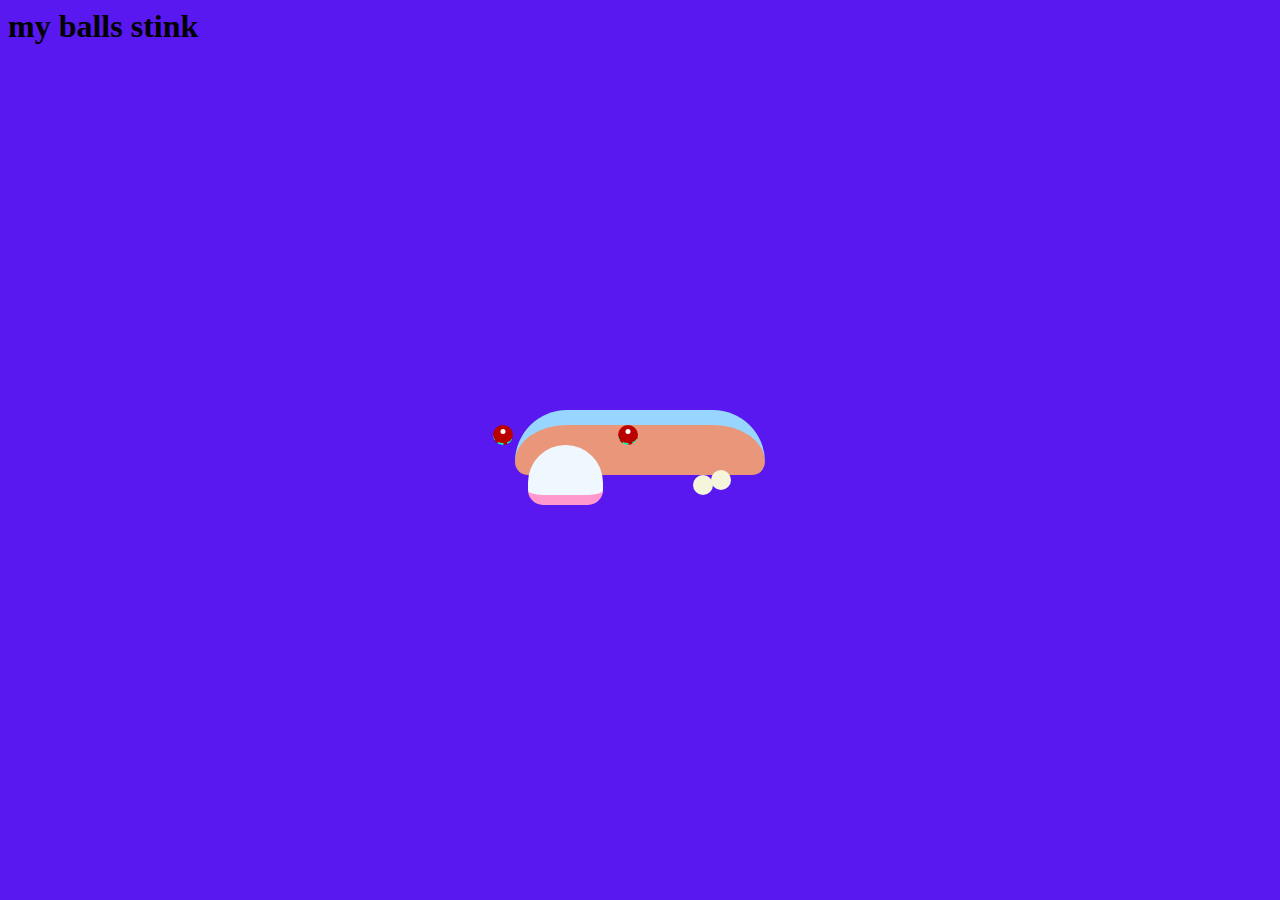
==== index.html @ b7430a7a "initial" ====
<html lang="en">
<head>
    <meta charset="UTF-8">
    <meta name="viewport" content="width=device-width, initial-scale=1.0">
    <title>Document</title>
    <link rel="stylesheet" href="app.css">
    <script src="https://js.cx/libs/animate.js"></script>
</head>
<body class="animate-me">
    
    
   

    <h1 className="feed-me"></h1>
    <div id="container">
        <div class="ice-cream">
         <div class="glare"></div>
         <div class="face">
          <div class="eyes">
           <div class="eye left">
           </div>
           <div class="eye right">
           </div>
          </div>
          <div id="mouth"></div>
         </div>
        </div>
        <div class="stick"></div>
        <div class='balls'>  <div id="smoke">
            <span class="s0"></span>
            <span class="s1"></span>
            <span class="s2"></span>
            <span class="s3"></span>
            <span class="s4"></span>
            <span class="s5"></span>
            <span class="s6"></span>
            <span class="s7"></span>
            <span class="s8"></span>
            <span class="s9"></span>
          </div></div>
        <div class='balls2'></div>
    </div>

  

      <div ><h1>my balls stink</h1></div>
    <script src="index.js"></script>
</body>
</html>
---- app.css ----
body {
    background: rgb(169, 212, 250);
  }

#container {
position: absolute;
top: 50%;
left: 50%;
transform: translate(-50%, -50%);
display: flex;
flex-direction: column;
align-items: center;
}
  
.ice-cream {
display: flex;
flex-direction: column;
justify-content: space-around;
width: 250px;
height: 50px;
background: darksalmon;
border-top: 15px solid rgb(152, 214, 255);
border-radius: 200px;
border-bottom-left-radius: 50px;
border-bottom-right-radius: 50px;
}
  
/* .glare {
position: relative;
left: 170px;
bottom: 20px;
transform: rotate(-38deg);
width: 105px;
height: 105px;
background: seagreen;
border-radius: 150%;
} */

.face {
display: flex;
flex-direction: column;
align-items: center;
justify-content: space-between;
height: 300px;
width: 100px
}

.eyes {
display: flex;
justify-content: space-between;
width: 145px;
}

.eye {
position: relative;
width: 20px;
height: 18px;
background: rgb(187, 0, 0);
border-bottom: 2px dashed rgb(0, 255, 170);
border-radius: 150%;
}

.eye::before {
display: block;
content: '';
position: absolute;
top: 20%;
left: 50%;
transform: translateX(-50%);
width: 5px;
height: 5px;
background: #fff;
border-radius: 100%;
}

#mouth {
width: 75px;
height: 50px;
background: aliceblue;
border-radius: 100px;
border-bottom: 10px solid #FF98CC;
border-bottom-left-radius: 40px;
border-bottom-right-radius: 40px;
}

.balls {
    border: 10px solid;
    color: beige;
    border-radius: 100%;;
    margin-left: 50%;
}
.balls2 {
    border: 10px solid;
    color: beige;
    border-radius: 100%;;
    margin-left: 65%;
    margin-top: -10%
}

body {background: #5918f0}

/* Smoke container */

#smoke {
    position: fixed;

    color: beige
}

/* smoke balls */

#smoke span { 
    color: beige;
	position: absolute;
	bottom: -35px; left: 50%; margin-left:-20px;
	height: 0px; width: 0px;
	border: 20px solid #b3ff75;
	border-radius: 500px;
	left: -14px; opacity: 0;
	transform: scale(0.2);
}

/* Smoke animation */

@keyframes smokeL {
	0%   { transform: scale(0.2) translate(0, 0) }
	10%  { opacity: 1; transform: scale(0.2) translate(0, -5px) }
	100% { opacity: 0; transform: scale(1) translate(-20px, -130px) }
}

@keyframes smokeR {
	0%   { transform: scale(0.2) translate(0, 0) }
	10%  { opacity: 1; transform: scale(0.2) translate(0, -5px) }
	100% { opacity: 0; transform: scale(1) translate(20px, -130px) }
}

#smoke .s0 { animation: smokeL 10s 0s infinite }
#smoke .s1 { animation: smokeR 20s 1s infinite }
#smoke .s2 { animation: smokeL 30s 2s infinite }
#smoke .s3 { animation: smokeR 40s 3s infinite }
#smoke .s4 { animation: smokeL 50s 4s infinite }
#smoke .s5 { animation: smokeR 60s 5s infinite }
#smoke .s6 { animation: smokeL 70s 6s infinite }
#smoke .s7 { animation: smokeR 80s 7s infinite }
#smoke .s8 { animation: smokeL 90s 8s infinite }
#smoke .s9 { animation: smokeR 100s 9s infinite }




.animate-me {
  -webkit-animation: bgcolorchange 4s infinite; /* Chrome, Safari, Opera */ 
  animation: 4s infinite bgcolorchange;
}
@keyframes bgcolorchange {
  0% {
    background-color: darkorange;
  }
  25% {
    background-color: orchid;
  }
  50% {
    background-color: rgb(0, 153, 255);
  }
  75% {
    background-color: rgb(0, 255, 34);
  }
  100% {
    background-color: rgba(255, 0, 0, 0.863);
  }
}
/* Chrome, Safari, Opera */
 @-webkit-keyframes bgcolorchange {
      0%   {background:  darkorange;}
      25%  {background: yellow;}
      75%  {background: rgb(0, 153, 255);;}
      100% {background: rgba(255, 0, 0, 0.863);;}
 }
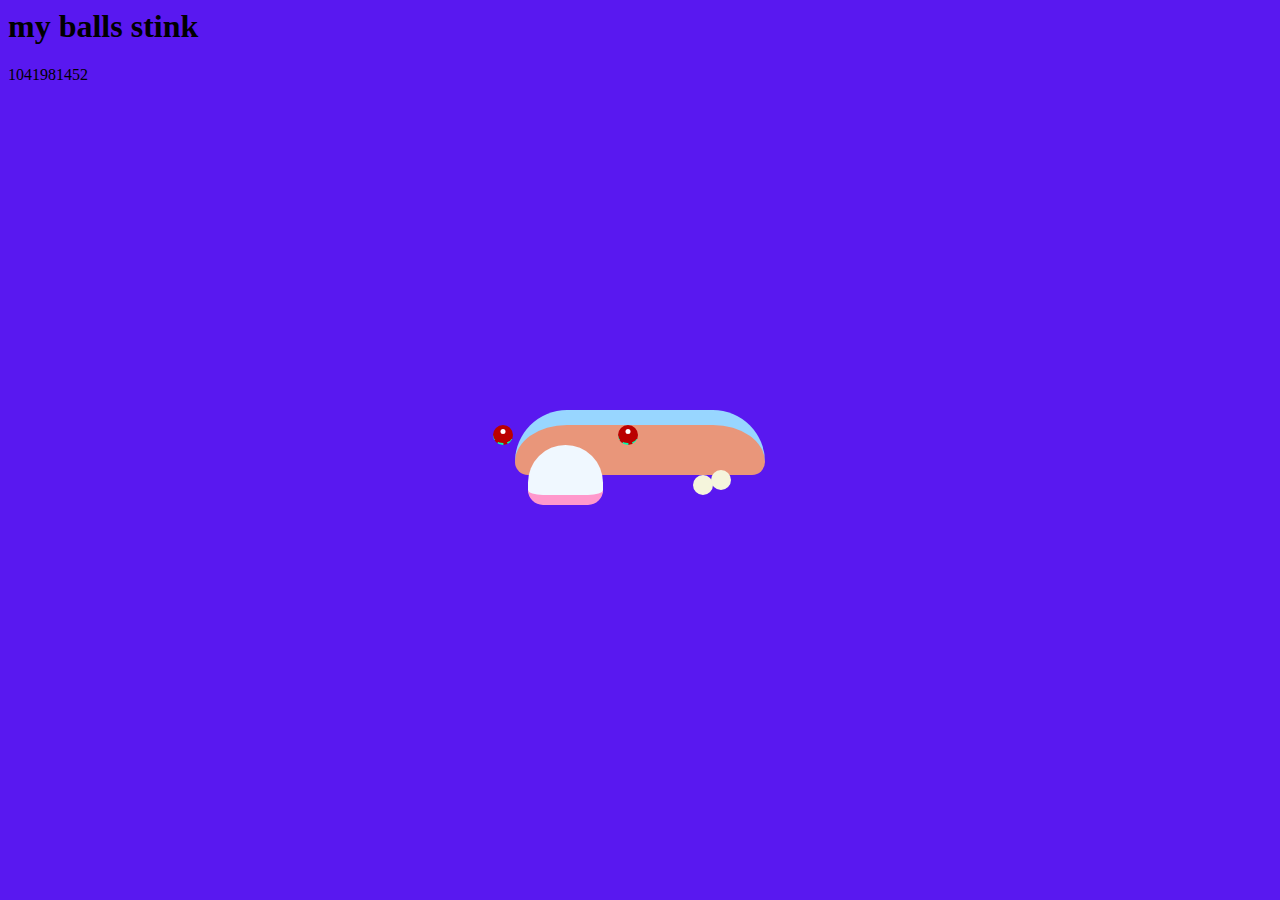
==== commit 8cc1ead8: "message" ====
--- a/index.html
+++ b/index.html
@@ -2,15 +2,12 @@
 <head>
     <meta charset="UTF-8">
     <meta name="viewport" content="width=device-width, initial-scale=1.0">
-    <title>Document</title>
+    <title>in case you wanted to know</title>
     <link rel="stylesheet" href="app.css">
     <script src="https://js.cx/libs/animate.js"></script>
 </head>
 <body class="animate-me">
     
-    
-   
-
     <h1 className="feed-me"></h1>
     <div id="container">
         <div class="ice-cream">
@@ -46,4 +43,6 @@
       <div ><h1>my balls stink</h1></div>
     <script src="index.js"></script>
 </body>
-</html>+</html>
+
+1041981452